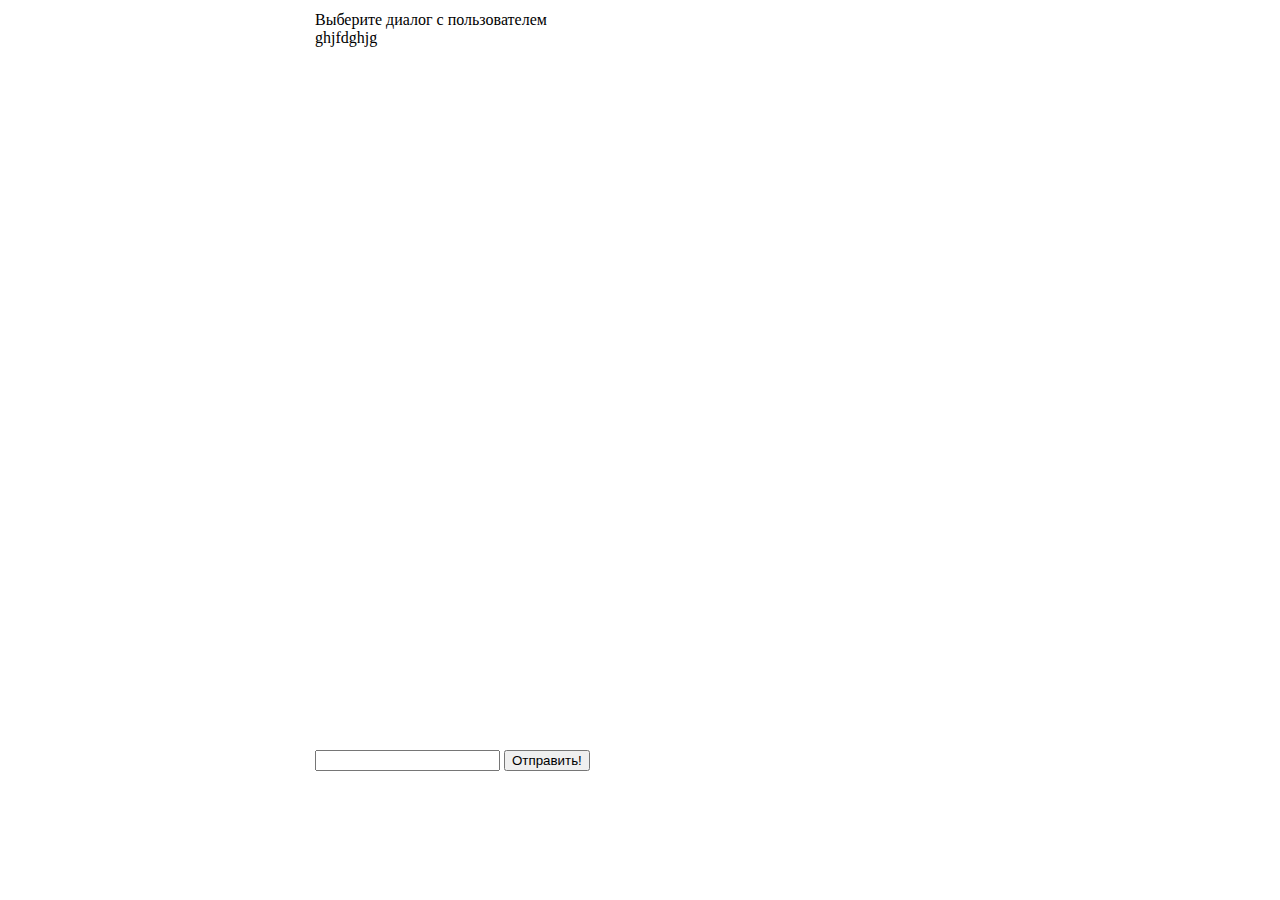
==== src/main/resources/templates/message.html @ a765818f "create project" ====
<!DOCTYPE html>
<html lang="en" xmlns:th="http://www.thymeleaf.org">
<head>
    <meta charset="UTF-8">
    <title>Title</title>
    <link th:href="@{/css/message.css}" rel="stylesheet" />
</head>
<body>
<header th:insert="blocks/header"></header>
<table style="height: 800px">
    <tr >
        <td width="300px" rowspan="2" valign="top">
            <div th:each="user1:${userList}">
                <a th:text="${user1.getUsername()}" th:href="'/messanger/'+${user1.getId()}"></a>
            </div>

        </td>
        <td width="700px" height="700px" valign="top">
            <div th:if="${id}=='0'">
                Выберите диалог с пользователем
            </div>
            <div th:if="${id}!='0'">
                ghjfdghjg
            </div>


        </td>
    </tr>
    <tr>
        <form method="post" action="/send/message">
            <td>
                <input type="text" name="job_num">
                <input type="submit" value="Отправить!">
            </td>
        </form>
    </tr>
</table>
<script th:inline="javascript">
    let isMove = false;
    let date1 = new Date();

    function move_mouse() {
        isMove = true;
        date1 = new Date();
    }

    function check_active() {
        let date2 = new Date();
        if ((date2 - date1) / 1000 > 5) {
            console.log("offline");
            isMove = false;
        } else {
            update_active_time();
            console.log("online");
        }
    }

    addEventListener("mousemove", move_mouse);
    setInterval(check_active, 3000);

    function update_active_time() {
        const xhr = new XMLHttpRequest();

        xhr.onreadystatechange = function () {
            if (xhr.readyState === XMLHttpRequest.DONE) {
                if (xhr.status === 200) {
                    console.log(xhr.responseText);
                } else {
                    console.log(xhr.status);
                }
            }
        };

        let date = new Date();
        let username = [[${user.getUsername()}]] + '';
        xhr.open('POST', '/update_time', true);
        xhr.send(username);
    }
</script>
</body>
</html>
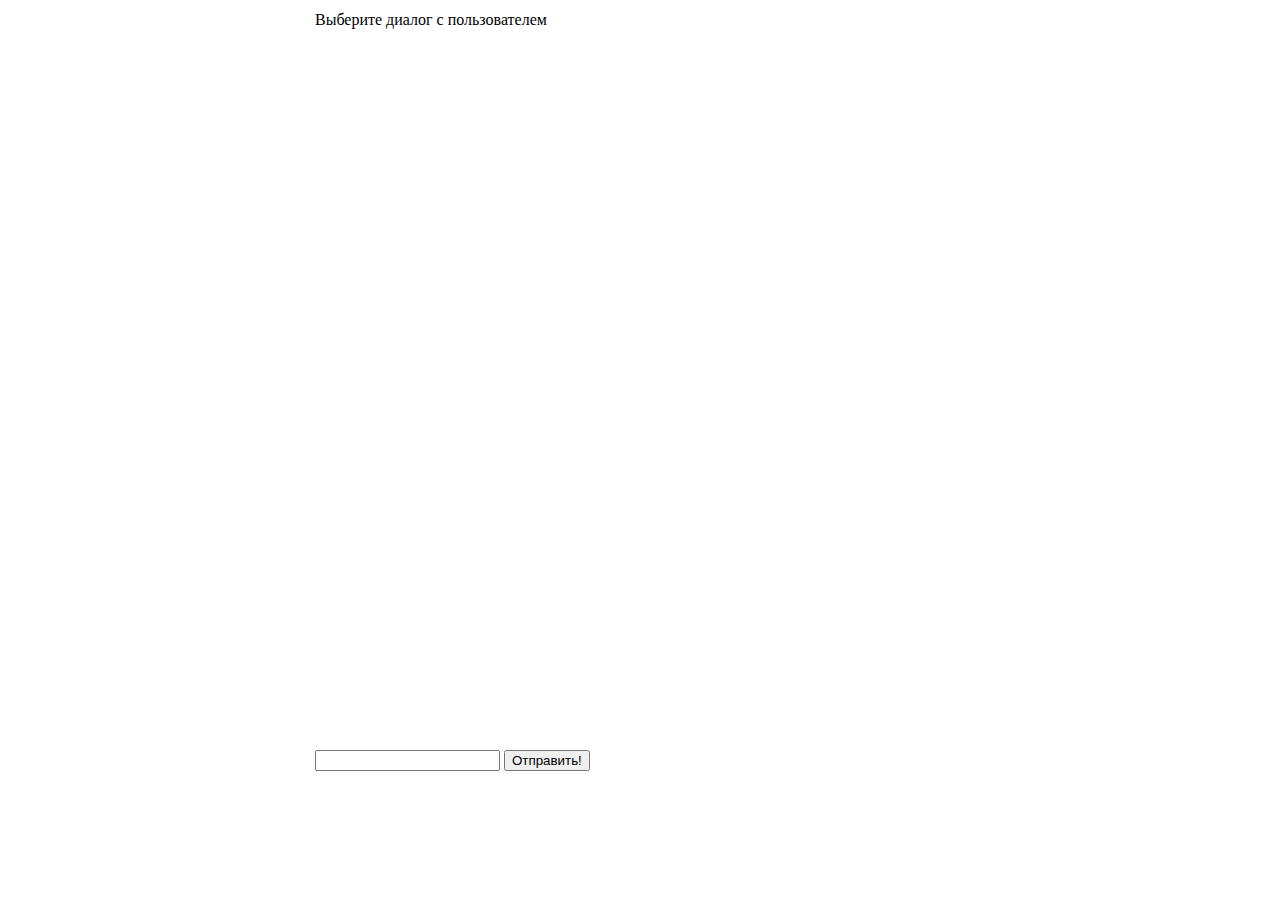
==== commit 9eecf051: "Создал страницу с сообщениями" ====
--- a/src/main/resources/templates/message.html
+++ b/src/main/resources/templates/message.html
@@ -3,24 +3,34 @@
 <head>
     <meta charset="UTF-8">
     <title>Title</title>
-    <link th:href="@{/css/message.css}" rel="stylesheet" />
+    <link th:href="@{/css/message.css}" rel="stylesheet"/>
 </head>
-<body>
+<body style="min-height: 850px; scroll-behavior: smooth;" >
 <header th:insert="blocks/header"></header>
 <table style="height: 800px">
-    <tr >
+    <tr>
         <td width="300px" rowspan="2" valign="top">
             <div th:each="user1:${userList}">
                 <a th:text="${user1.getUsername()}" th:href="'/messanger/'+${user1.getId()}"></a>
             </div>
 
         </td>
-        <td width="700px" height="700px" valign="top">
+        <td width="700px" height="700px" valign="top" style="overflow-y: scroll;">
             <div th:if="${id}=='0'">
                 Выберите диалог с пользователем
             </div>
             <div th:if="${id}!='0'">
-                ghjfdghjg
+                <div th:each="message : ${listMessage}">
+                    <div th:if="${message.getReceiver()} == ${user}" style="background: #4a77d4">
+                        <h4 th:text="${message.getText_message()}"></h4>
+                        <span th:text="${message.getDate_message()}"></span>
+                    </div>
+                    <div th:if="${message.getReceiver()} == ${friend}">
+                        <h4 th:text="${message.getText_message()}"></h4>
+                        <span th:text="${message.getDate_message()}"></span>
+                    </div>
+
+                </div>
             </div>
 
 
@@ -29,7 +39,8 @@
     <tr>
         <form method="post" action="/send/message">
             <td>
-                <input type="text" name="job_num">
+                <input type="text" name="text_message">
+                <input type="hidden" name="id" th:value="${id}">
                 <input type="submit" value="Отправить!">
             </td>
         </form>
